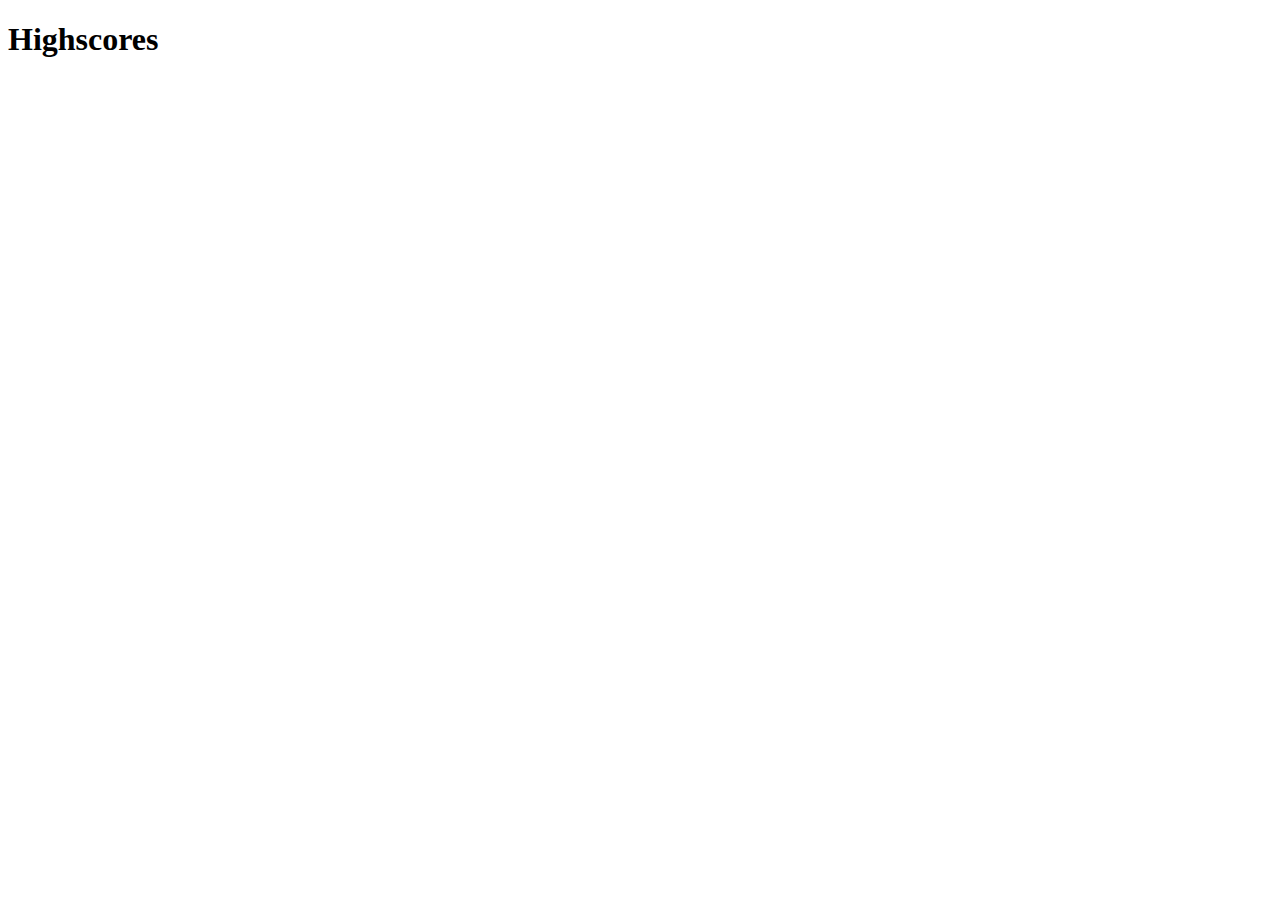
==== highscore.html @ 6fad2624 "finished landing page and added html sheets for highscore and quiz" ====
<!DOCTYPE html>
<html lang="en">
<head>
    <meta charset="UTF-8">
    <meta http-equiv="X-UA-Compatible" content="IE=edge">
    <meta name="viewport" content="width=device-width, initial-scale=1.0">
    <link rel="stylesheet" href="./assets/highscore.css">
    <title>Highscores!</title>
</head>
<body>
    <h1>Highscores</h1>
</body>
</html>
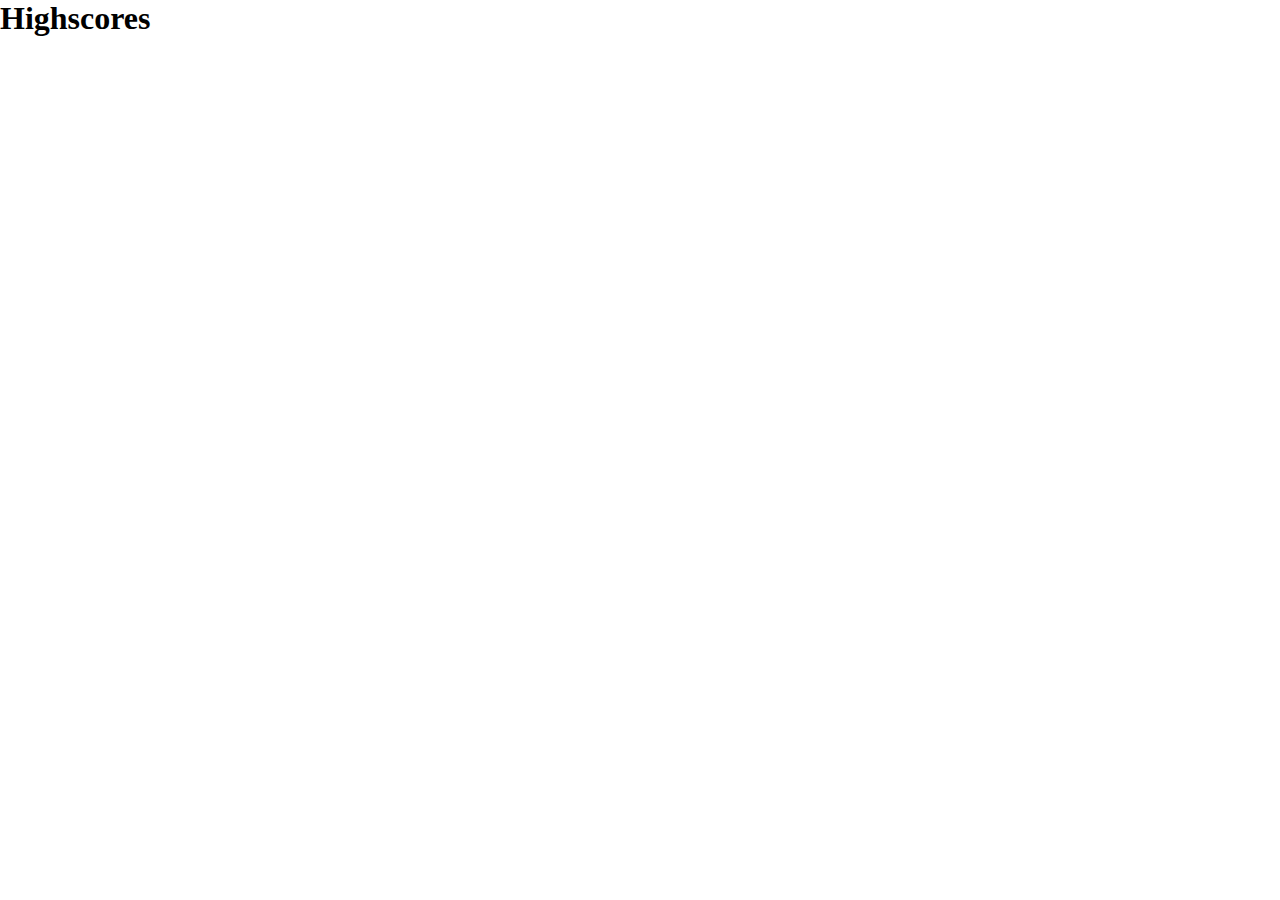
==== commit 7442d54f: "added question and choices" ====
--- a/highscore.html
+++ b/highscore.html
@@ -4,6 +4,7 @@
     <meta charset="UTF-8">
     <meta http-equiv="X-UA-Compatible" content="IE=edge">
     <meta name="viewport" content="width=device-width, initial-scale=1.0">
+    <link rel="stylesheet" href="./assets/style.css">
     <link rel="stylesheet" href="./assets/highscore.css">
     <title>Highscores!</title>
 </head>
--- a/assets/style.css
+++ b/assets/style.css
@@ -0,0 +1,127 @@
+*{
+    margin: 0;
+    padding: 0;
+    box-sizing: border-box;   
+}
+
+/* CSS button styling https://getcssscan.com/css-buttons-examples */
+.button-61 {
+  align-items: center;
+  appearance: none;
+  border-radius: 4px;
+  border-style: none;
+  box-shadow: rgba(0, 0, 0, .2) 0 3px 1px -2px,rgba(0, 0, 0, .14) 0 2px 2px 0,rgba(0, 0, 0, .12) 0 1px 5px 0;
+  box-sizing: border-box;
+  color: #fff;
+  cursor: pointer;
+  display: inline-flex;
+  font-family: Roboto,sans-serif;
+  font-size: .875rem;
+  font-weight: 500;
+  height: 36px;
+  justify-content: center;
+  letter-spacing: .0892857em;
+  line-height: normal;
+  min-width: 64px;
+  outline: none;
+  overflow: visible;
+  padding: 0 16px;
+  position: relative;
+  text-align: center;
+  text-decoration: none;
+  text-transform: uppercase;
+  transition: box-shadow 280ms cubic-bezier(.4, 0, .2, 1);
+  user-select: none;
+  -webkit-user-select: none;
+  touch-action: manipulation;
+  vertical-align: middle;
+  will-change: transform,opacity;
+}
+
+.button-61:hover {
+  box-shadow: rgba(0, 0, 0, .2) 0 2px 4px -1px, rgba(0, 0, 0, .14) 0 4px 5px 0, rgba(0, 0, 0, .12) 0 1px 10px 0;
+}
+
+.button-61:disabled {
+  background-color: rgba(0, 0, 0, .12);
+  box-shadow: rgba(0, 0, 0, .2) 0 0 0 0, rgba(0, 0, 0, .14) 0 0 0 0, rgba(0, 0, 0, .12) 0 0 0 0;
+  color: rgba(0, 0, 0, .37);
+  cursor: default;
+  pointer-events: none;
+}
+
+.button-61:not(:disabled) {
+  background-color: #6200ee;
+}
+
+.button-61:focus {
+  box-shadow: rgba(0, 0, 0, .2) 0 2px 4px -1px, rgba(0, 0, 0, .14) 0 4px 5px 0, rgba(0, 0, 0, .12) 0 1px 10px 0;
+}
+
+.button-61:active {
+  box-shadow: rgba(0, 0, 0, .2) 0 5px 5px -3px, rgba(0, 0, 0, .14) 0 8px 10px 1px, rgba(0, 0, 0, .12) 0 3px 14px 2px;
+  background: #A46BF5;
+}
+
+/* End of button css */
+
+/* button placement */
+.button {
+    position: absolute;
+}
+
+/* Quiz location */
+
+.quiz-box {
+    background-color: aqua;
+    height: 60%;
+    width: 50%;
+    align-content: center;
+    justify-content: center;
+}
+
+/* Header Style */
+
+.header {
+    font-size: 20px;
+    padding: 20px 20px 100px 20px;
+}
+.highscore{
+    text-decoration: none;
+    color: black;
+}
+.timer {
+    display: flex;
+    float: right;
+}
+
+/* basic css for all pages */
+
+.container {
+    /* this 100vw and 100vh will display 100% of the viewers width and height*/
+    width: 100vw;
+    height: 100vh;
+    display: flex;
+    justify-content: center;
+    align-items: center;
+    max-width: 80rem;
+    margin: 0 auto;
+}
+
+.flex-column {
+    display: flex;
+    flex-direction: column;
+}
+.flex-center {
+    justify-content: center;
+    align-items: center;
+}
+.justify-center {
+    justify-content: center;
+}
+.text-center {
+    text-align: center;
+}
+.hidden {
+    display: none;
+}